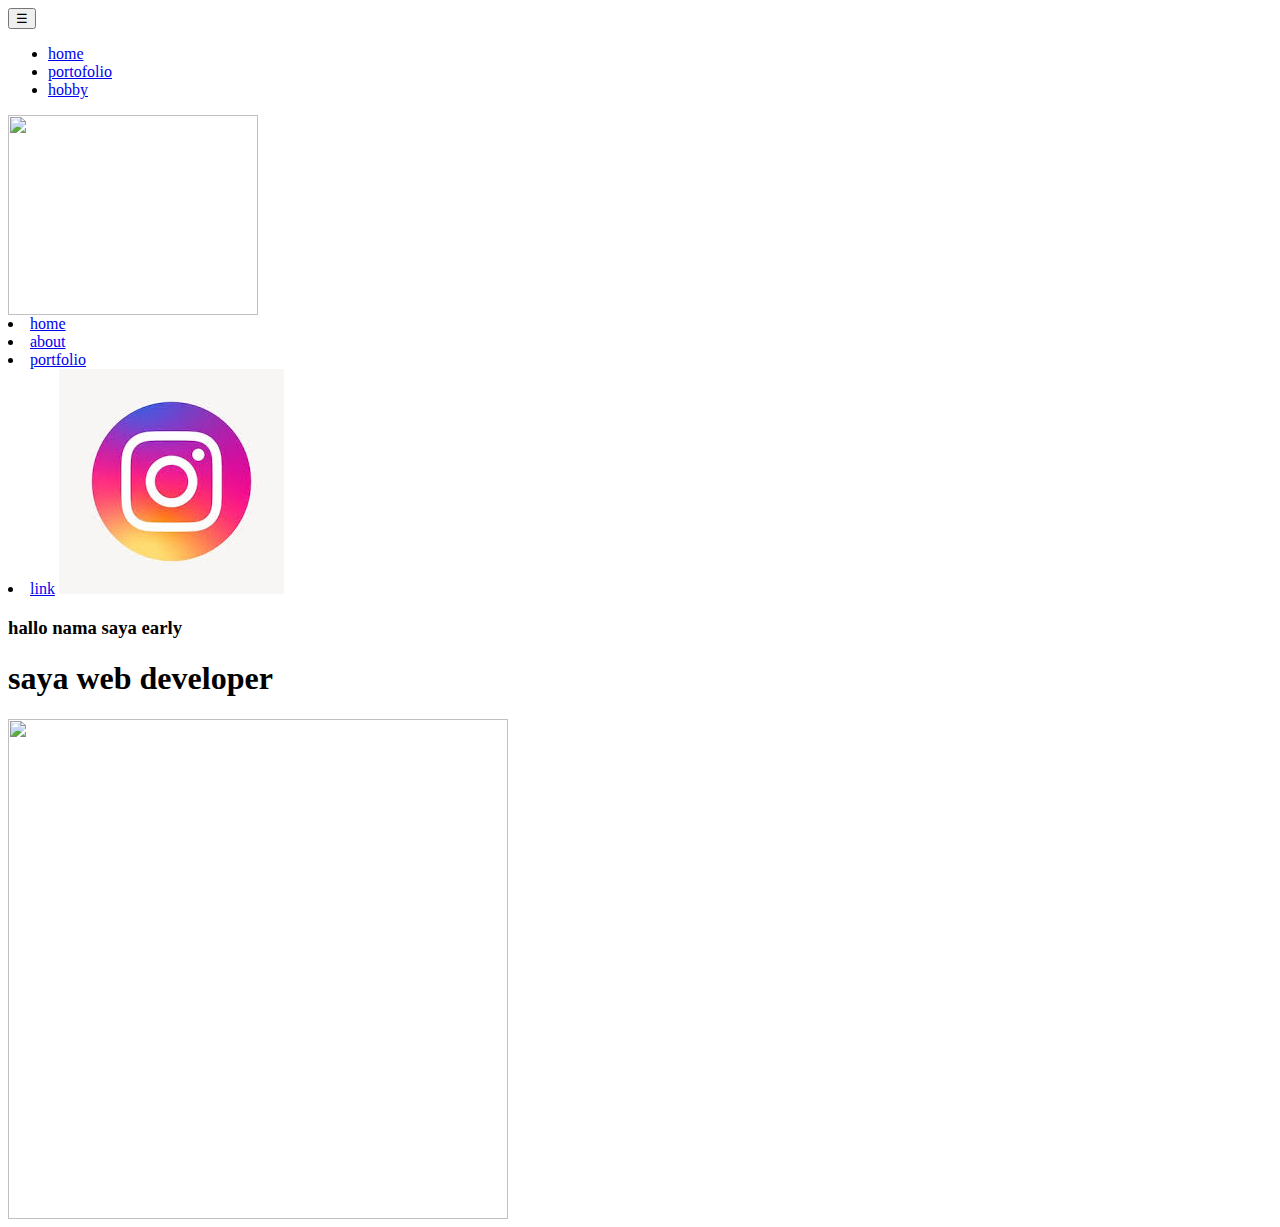
==== index.html @ 8e393e3d "Create index.html" ====
<html>
    <head>
        <title>early nadira affandi</title>
        <meta name="viewport" content="width=device-width, initial-scale=1.0">
    </head>
    <link rel="stylesheet" href="style.css">
    <body>
        <nav class="navbar">
            <div class="navbar container">
            </div>
            <button class="nav-toggle">☰</button>
            <ul class="nav-links ">
                <li><a href="#">home</a></li>
                <li><a href="#container">portofolio</a></li>
                <li><a href="#hobby">hobby</a></li>
            </ul>
        </nav>
        <img  width="250" height="200" src="https://encrypted-tbn0.gstatic.com/images?q=tbn:ANd9GcTFDl895bnTtf6jzLntVETTUHAxrom-bfIP4SVY4QR0kayxv1HrevEGiYm7bsikF_GXFqA&usqp=CAU">
            <li>
                <a href="container">home</a>
            </li>
            <li>
                <a href="https:www.google.com">about</a>
            </li>
            <li>
                <a href="container">portfolio</a>
            </li>
            <li>
                <a href="https://www.instagram.com">link</a>
              <img widht="30" src="[data-uri]" alt="">
            </li>
        </ul>
        </nav>
        <section id="container">
        <section id="text">
            <h3>hallo nama saya early</h3>
            <h1>saya web developer</h1>
        </section>
        <img width="500" height="500" src="icon.svg" alt="">
    </body>
</html>
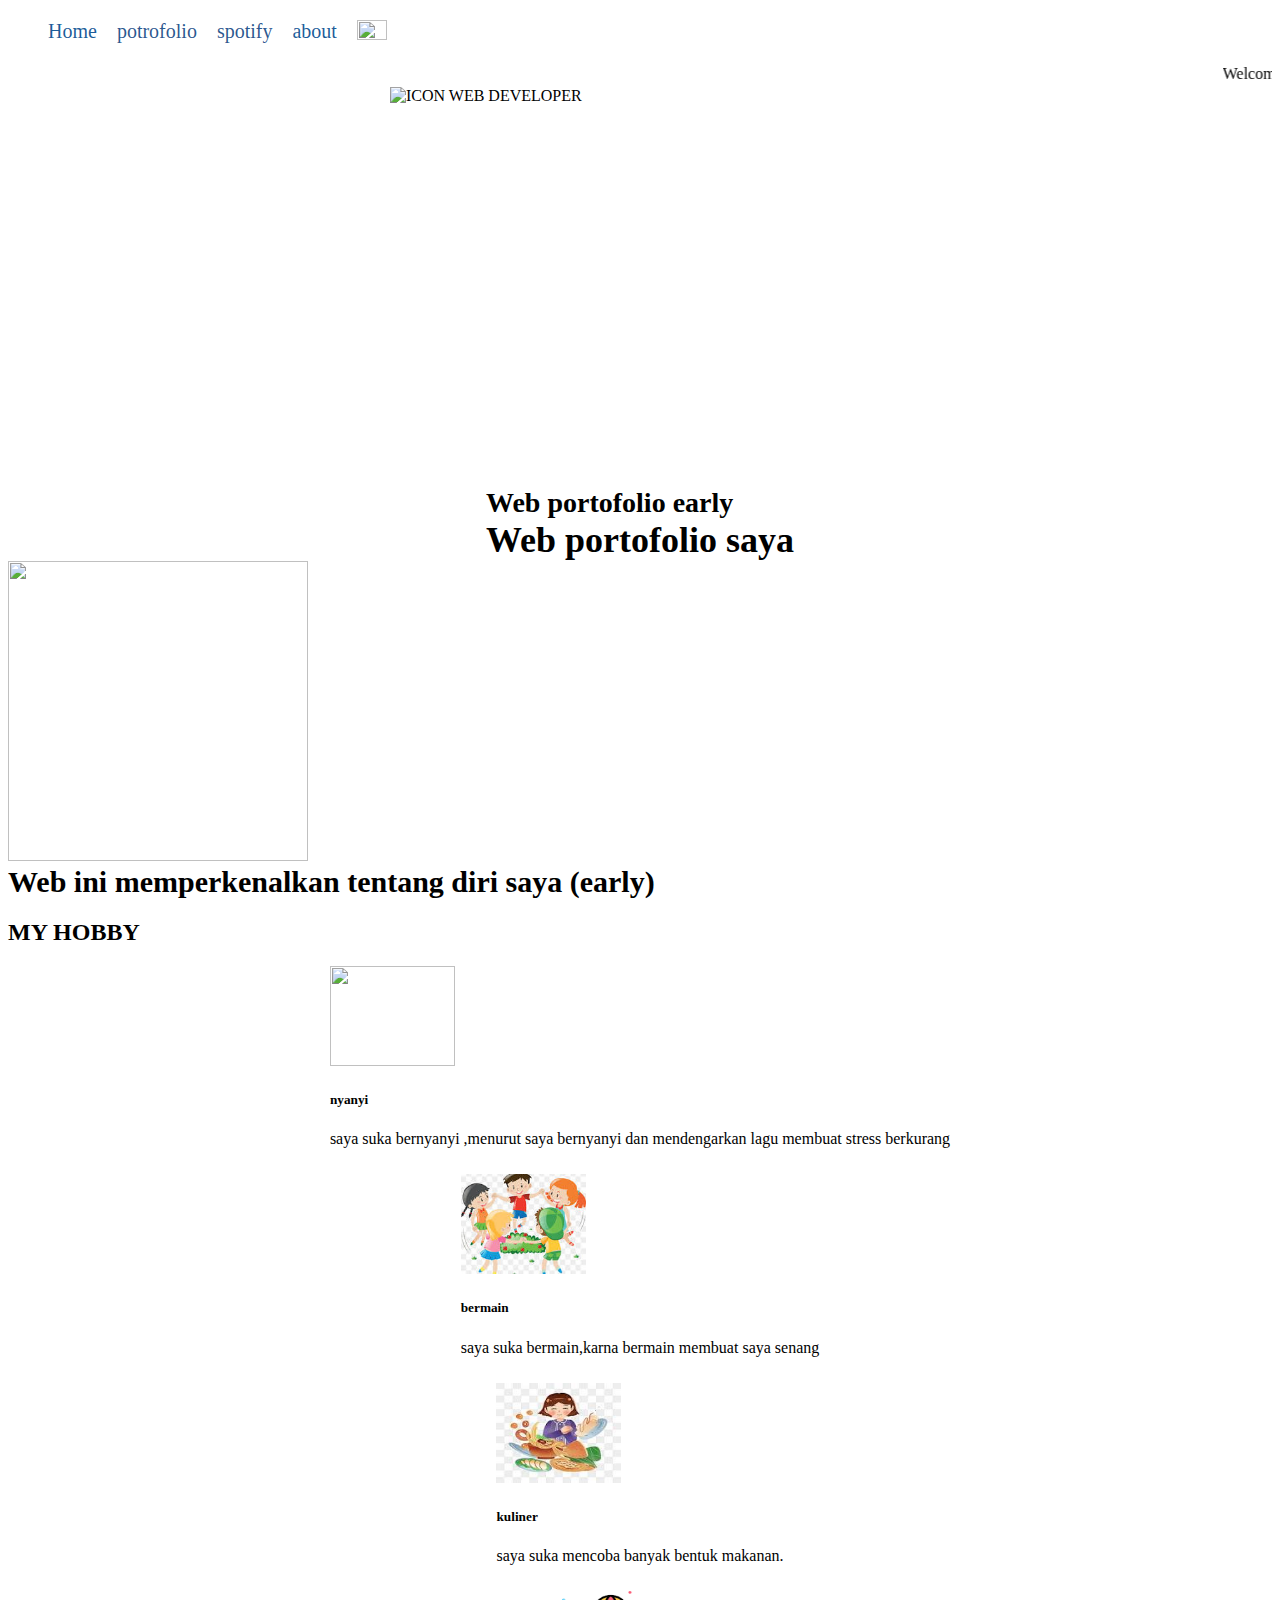
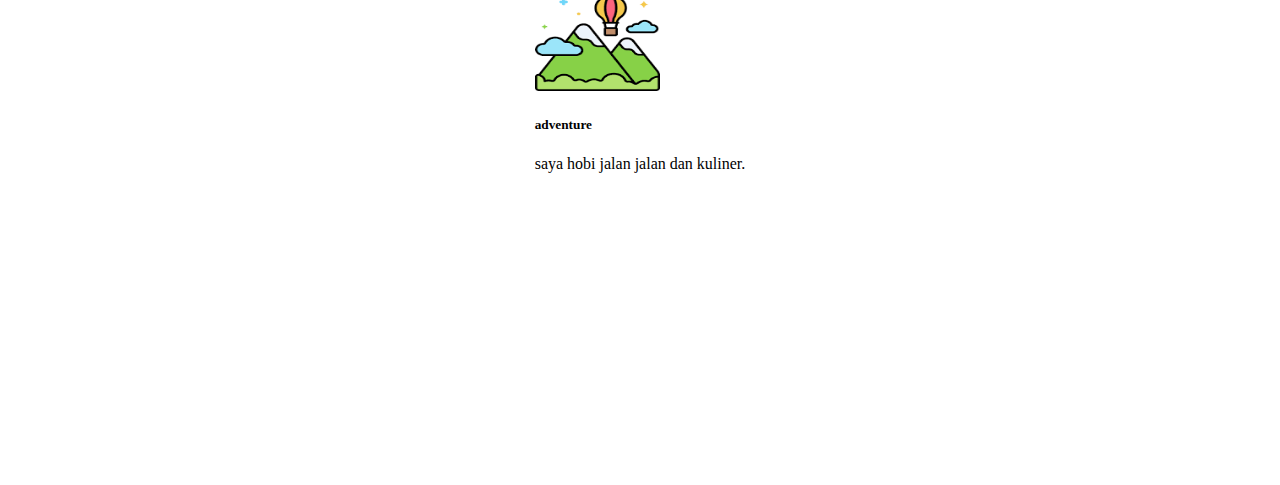
==== commit 42e56357: "Update index.html" ====
--- a/index.html
+++ b/index.html
@@ -1,41 +1,91 @@
-<html>
-    <head>
-        <title>early nadira affandi</title>
-        <meta name="viewport" content="width=device-width, initial-scale=1.0">
+<!DOCTYPE html>
+<html lang="en">
+<head>
+  <meta charset="UTF-8">
+  <meta name="viewport" content="width=device-width, initial-scale=1.0">
+  <title>eli cantik</title>
+        <title> portofolio early</title>
     </head>
     <link rel="stylesheet" href="style.css">
     <body>
-        <nav class="navbar">
-            <div class="navbar container">
-            </div>
-            <button class="nav-toggle">☰</button>
-            <ul class="nav-links ">
-                <li><a href="#">home</a></li>
-                <li><a href="#container">portofolio</a></li>
-                <li><a href="#hobby">hobby</a></li>
-            </ul>
-        </nav>
-        <img  width="250" height="200" src="https://encrypted-tbn0.gstatic.com/images?q=tbn:ANd9GcTFDl895bnTtf6jzLntVETTUHAxrom-bfIP4SVY4QR0kayxv1HrevEGiYm7bsikF_GXFqA&usqp=CAU">
-            <li>
-                <a href="container">home</a>
-            </li>
-            <li>
-                <a href="https:www.google.com">about</a>
-            </li>
-            <li>
-                <a href="container">portfolio</a>
-            </li>
-            <li>
-                <a href="https://www.instagram.com">link</a>
-              <img widht="30" src="[data-uri]" alt="">
-            </li>
+        <nav>
+        <ul>
+          <li>
+            <a href="">Home</a>
+           </li>
+          <li>
+            <a href="#container" target="musik">potrofolio</a>
+          </li>
+
+          <li>
+            <a href="https://spotify.com">spotify</a>
+          </li>
+          <li>
+            <a href="" target="_blank">about</a>
+          </li>
+          <li>
+            <a href="https://tiktok.com/@lilie" target="_blank">
+              <img width="30" height="20" src="https://encrypted-tbn0.gstatic.com/images?q=tbn:ANd9GcQ7ax2J0j3nQGTtobwkBDqbawFKu9WyMNPlKw&s">
+              </a>
+          </li>
+
         </ul>
         </nav>
+        <section id="firee">
+          <marquee behavior="" direction="">Welcome to web portofolio early nadira</marquee>
+        </section>
         <section id="container">
-        <section id="text">
-            <h3>hallo nama saya early</h3>
-            <h1>saya web developer</h1>
+         <section id="text">
+          <h3>Web portofolio early </h3>
+          <h1>Web portofolio saya</h1>
+         </section>
+         <img width="450" height="400" src="https://encrypted-tbn0.gstatic.com/images?q=tbn:ANd9GcTN_BILs4O5bv4rQoE42n0aBOMzTfUS9kYk4Q&s" alt="ICON WEB DEVELOPER">
         </section>
-        <img width="500" height="500" src="icon.svg" alt="">
+        
+        <section id="lock">
+          <section id="taxt">
+          <img width="300" height="300" src="https://encrypted-tbn0.gstatic.com/images?q=tbn:ANd9GcRtluWzZCVaNw8ib5HI0a2EWB-6cvJ6VRHrpSAoFvySioq6otftpHIwUcl0i_eLEDCw8qU&usqp=CAU" alt="">
+          </section>
+          <h3>Web ini memperkenalkan tentang diri saya (early)</h3>
+        </section>
+
+
+        <section id="hobby">
+          <h2>MY HOBBY</h2>
+          <section id="hobby-container">
+            <!-- BOX PERTAMA -->
+            <section class="boxx">
+              <img width="125" height="100" src="https://png.pngtree.com/png-vector/20230808/ourmid/pngtree-singing-clipart-cartoon-girl-singing-a-song-into-a-microphone-vector-png-image_6825432.png" alt="">
+              <h5>nyanyi</h5>
+            <P>saya suka bernyanyi ,menurut saya bernyanyi dan mendengarkan lagu membuat stress berkurang</p>
+            </section>
+
+              <!-- BOX KEDUA -->
+            <section class="boxx">
+                <img width="125" height="100" src="[data-uri]" alt="">
+                <h5>bermain</h5>
+                <P>saya suka bermain,karna bermain membuat saya senang</P>
+              </section>
+
+                <!-- BOX KETIGA -->
+            <section class="boxx">
+                  <img width="125" height="100" src="[data-uri]" alt="">
+                  <h5>kuliner</h5>
+                  <p>saya suka mencoba banyak bentuk makanan.</p>
+                </section>
+
+                  <!-- BOX KEEMPAT -->
+            <section class="boxx">
+                    <img width="125" height="100" src="[data-uri]" alt="">
+                    <h5>adventure</h5>
+                    <p>saya hobi jalan jalan dan kuliner.</p>
+                  </section>
+                  
+          </section>
+        </section>
+        <br><br><br><br>
+        <br><br><br><br>
+        <br><br><br><br>
+        <br><br><br><br>
     </body>
 </html>
--- a/style.css
+++ b/style.css
@@ -0,0 +1,92 @@
+.navbar {
+    background-color: azure;
+    padding: 16px;
+}
+
+.navbar-container{
+    max-width: 1200px;
+    margin: 0 auto;
+    display: flex;
+    justify-content: space-between;
+    align-items: center;
+}
+
+.logo img{
+    width: 150px;
+    height: auto;
+}
+ul{
+    list-style-type: none;
+    display: flex;
+    gap: 20px;
+    font-size: 20px;
+}
+a{
+    text-decoration: none;
+    color: rgba(21, 73, 133, 0.911);
+}
+a:visited{
+    color: rgb(6, 77, 143);
+}
+
+#container{
+    width:80%;
+    display: flex;
+    margin: auto;
+    justify-content: space-between;
+    align-items: center;
+}
+
+#text{
+
+}
+
+h3 {
+  font-size: 30px;
+  margin:0;
+}
+
+h1{
+ font-size: 50px;
+ margin:0;
+}
+
+#hobby-container{
+    display: flex;
+    flex-direction: row;
+    justify-content: space-between;
+    gap:10px;
+}
+
+@media screen  and (max-width: 1334px){
+    #container{ 
+        width:80%;
+        display: flex;
+        flex-direction: column-reverse;
+        margin: auto;
+        justify-content: space-between;
+        align-items: center;
+    }
+
+#container img{
+    width: 500px;
+}
+
+#container h3{
+    font-size: 28px;
+}
+
+#container h1{
+    font-size: 36px;
+}
+
+#hobby-container{
+    display: flex;
+    flex-direction: column;
+    justify-content: space-between;
+    align-items: center;
+    margin: 0 auto;
+    gap:10px;
+}
+
+}